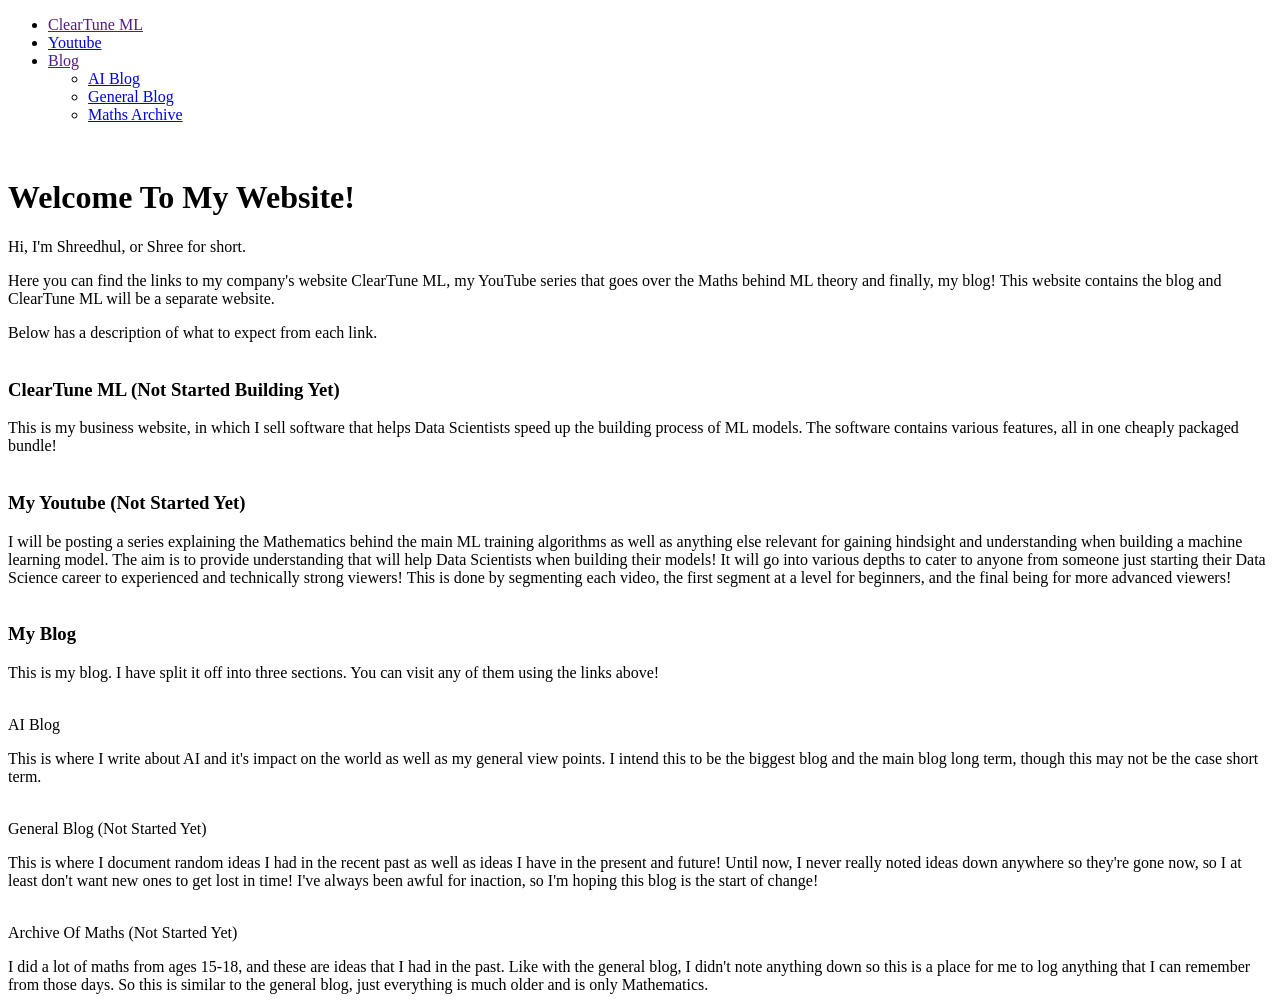
==== index.html @ 2246249c "Adding Google Analytics to head tag" ====
<!DOCTYPE html>
<html lang="en">
    <head>
        <script async src="https://www.googletagmanager.com/gtag/js?id=G-MPVWB1E2SN"></script>
        <script>
            window.dataLayer = window.dataLayer || [];
            function gtag(){dataLayer.push(arguments);}
            gtag('js', new Date());

            gtag('config', 'G-MPVWB1E2SN');
        </script>
        <meta charset="UTF-8">
        <meta name="viewport" content="width=device-width, initial-scale=1.0">
        <link rel="preconnect" href="https://fonts.googleapis.com">
        <link rel="preconnect" href="https://fonts.gstatic.com" crossorigin>
        <link rel="stylesheet" href="https://fonts.googleapis.com/css2?family=Inter:ital,opsz,wght@0,14..32,100..900;1,14..32,100..900&display=swap">
        <link rel="stylesheet" href="style.css">
        <title>Home</title>
    </head>

    <body>
        <nav class="nav-bar">
            <ul class="nav-bar-list nav-bar-text-design">
                <li><a href="">ClearTune ML</a></li>
                <li><a href="https://www.youtube.com">Youtube</a></li>

                <li class="nav-dropdown">
                    <a href="">Blog</a>
                    <ul class="nav-dropdown-design">
                        <li><a href="blog/ai-blog/ai-blog-hub.html">AI Blog</a></li>
                        <li><a href="blog/general-blog/general-blog-hub.html">General Blog</a></li>
                        <li><a href="blog/maths-archive/maths-archive-hub.html">Maths Archive</a></li>
                    </ul>
                </li>
            </ul>
        </nav>

        <br>

        <div class="bg-colour">
            <h1>Welcome To My Website!</h1>

            <p>Hi, I'm Shreedhul, or Shree for short.</p>

            <p>
                Here you can find the links to my company's website ClearTune ML, my YouTube series that goes over the Maths behind ML
                theory and finally, my blog! This website contains the blog and ClearTune ML will be a separate website.
            </p>

            Below has a description of what to expect from each link.

        </div>

        <br>

        <div class="bg-colour">
            <h3>ClearTune ML (Not Started Building Yet)</h3> This is my business website, in which I sell software that helps Data Scientists
            speed up the building process of ML models. The software contains various features, all in one cheaply packaged bundle!
        </div>

        <br>

        <div class="bg-colour">
            <h3>My Youtube (Not Started Yet)</h3> I will be posting a series explaining the Mathematics behind the main ML training
            algorithms as well as anything else relevant for gaining hindsight and understanding when building a machine learning model.
            The aim is to provide understanding that will help Data Scientists when building their models! It will go into various depths
            to cater to anyone from someone just starting their Data Science career to experienced and technically strong viewers! This
            is done by segmenting each video, the first segment at a level for beginners, and the final being for more advanced viewers!
        </div>

        <br>

        <div class="bg-colour">
            
            <h3>My Blog</h3> This is my blog. I have split it off into three sections. You can visit any of them using the links above!

            <br><br>

            <p class="bold">AI Blog</p> This is where I write about AI and it's impact on the world as well as my general view points. I
            intend this to be the biggest blog and the main blog long term, though this may not be the case short term.

            <br><br>

            <p class="bold">General Blog (Not Started Yet)</p> This is where I document random ideas I had in the recent past as well as
            ideas I have in the present and future! Until now, I never really noted ideas down anywhere so they're gone now, so I at least
            don't want new ones to get lost in time! I've always been awful for inaction, so I'm hoping this blog is the start of change!

            <br><br>

            <p class="bold">Archive Of Maths (Not Started Yet)</p> I did a lot of maths from ages 15-18, and these are ideas that I had
            in the past. Like with the general blog, I didn't note anything down so this is a place for me to log anything that I can
            remember from those days. So this is similar to the general blog, just everything is much older and is only Mathematics.

        </div>
    </body>

</html>
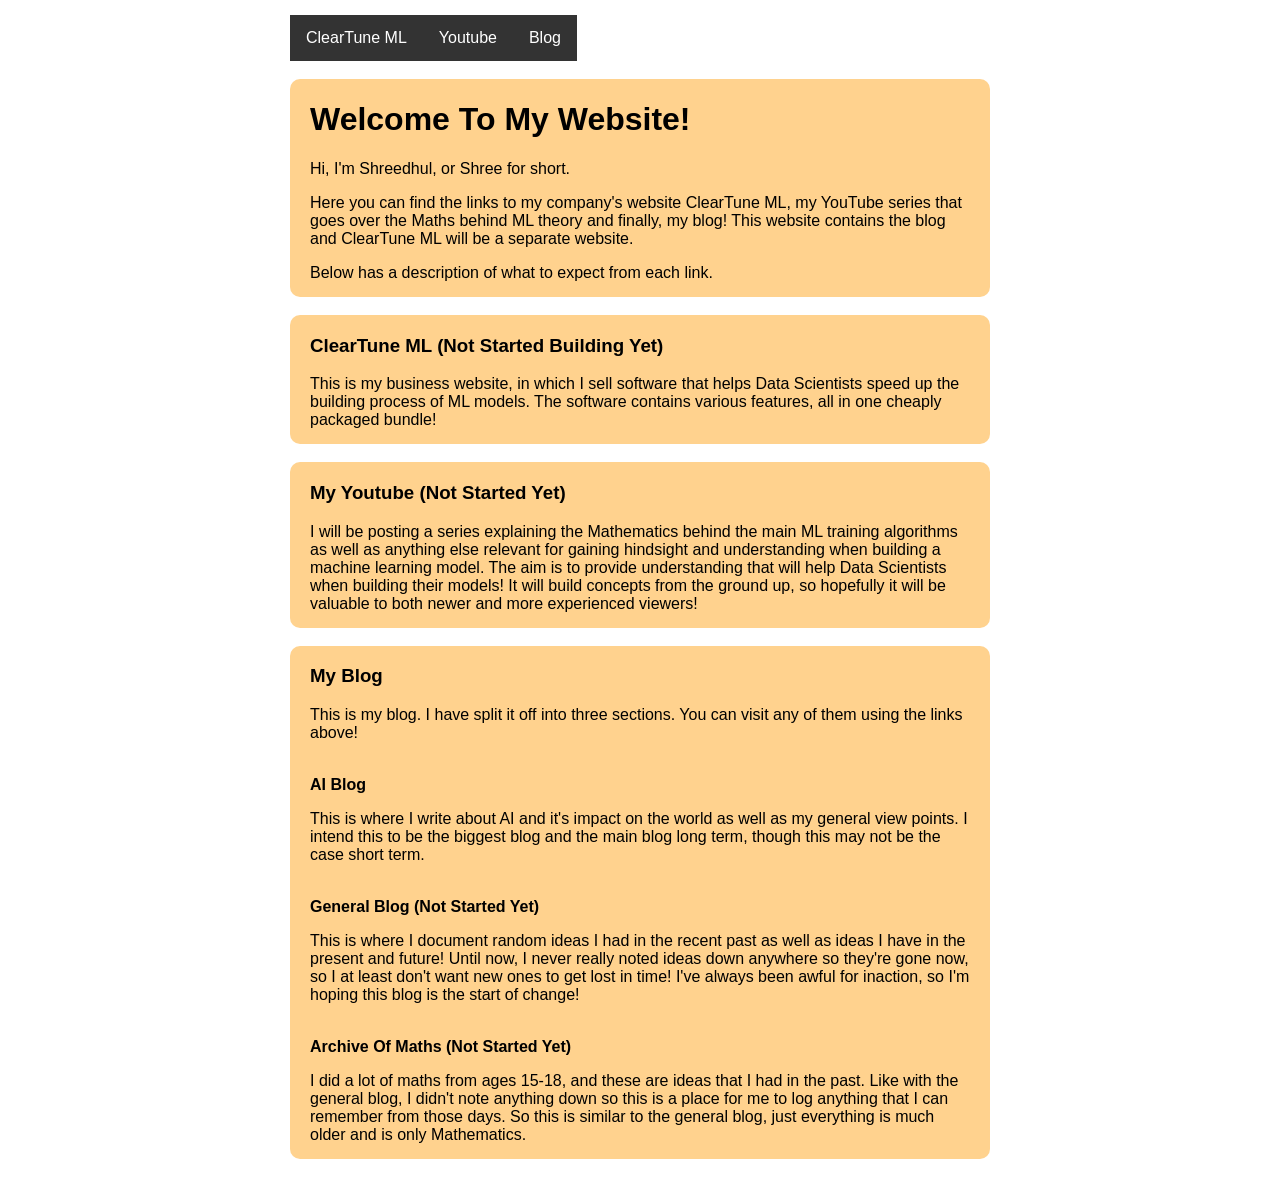
==== commit 7e8e7201: "Added YT Link & Mentioned Tech Using AI Blog is Complete" ====
--- a/index.html
+++ b/index.html
@@ -21,7 +21,7 @@
     <body>
         <nav class="nav-bar">
             <ul class="nav-bar-list nav-bar-text-design">
-                <li><a href="">ClearTune ML</a></li>
+                <li><a href="https://www.youtube.com/playlist?list=PLxCzOl8LwShzCZdT9y180cpQcHI8aKRhB">ClearTune ML</a></li>
                 <li><a href="https://www.youtube.com">Youtube</a></li>
 
                 <li class="nav-dropdown">
@@ -63,9 +63,8 @@
         <div class="bg-colour">
             <h3>My Youtube (Not Started Yet)</h3> I will be posting a series explaining the Mathematics behind the main ML training
             algorithms as well as anything else relevant for gaining hindsight and understanding when building a machine learning model.
-            The aim is to provide understanding that will help Data Scientists when building their models! It will go into various depths
-            to cater to anyone from someone just starting their Data Science career to experienced and technically strong viewers! This
-            is done by segmenting each video, the first segment at a level for beginners, and the final being for more advanced viewers!
+            The aim is to provide understanding that will help Data Scientists when building their models! It will build concepts from
+            the ground up, so hopefully it will be valuable to both newer and more experienced viewers!
         </div>
 
         <br>
--- a/style.css
+++ b/style.css
@@ -0,0 +1,104 @@
+body {
+    margin-top: 15px;
+    margin-bottom: 30px;
+
+    max-width: 700px;
+    margin-left: auto;
+    margin-right: auto;
+
+    font-style: inter;
+    font-family: "Inter", sans-serif;
+    font-optical-sizing: auto;
+    font-weight: 370;
+    font-style: normal;
+}
+
+.bg-colour {
+    background-color: rgb(255, 210, 142);
+    border-radius: 10px;
+    padding: 20px;
+    padding-top: 1px;
+    padding-bottom: 15px;
+}
+
+.dropdown-colour {
+    background-color: rgb(214, 214, 214);
+    border-radius: 10px;
+    border: 1px solid black;
+    width: fit-content;
+    font-size: 14px;
+    padding: 5px;
+    padding-top: 5px;
+    padding-bottom: 5px;
+}
+
+.bold {
+    font-weight: bold;
+}
+
+table {
+    border-collapse: collapse;
+    width: 100%;
+    margin: 20px 0;
+}
+
+th {
+    border: 1px solid black;
+    text-align: center;
+    padding: 6px;
+    background-color: rgb(250, 199, 110);
+    font-weight: bold;
+}
+
+td {
+    border: 1px solid black;
+    text-align: center;
+    padding: 6px;
+    font-size: 14px;
+}
+
+tr:nth-child(even) {
+    background-color: rgb(255, 225, 170);
+}
+
+.nav-bar {
+    width: fit-content;
+    background-color: #333333;
+}
+
+.nav-bar-list {
+    list-style-type: none;
+    margin: 0;
+    padding-left: 0;
+    display: flex;
+}
+
+.nav-bar-text-design a {
+    display: block;
+    color: rgb(255, 255, 255);
+    padding: 14px 16px;
+    text-decoration: none;
+}
+
+.nav-bar a:hover {
+    background-color: #111111;
+}
+
+.nav-dropdown-design {
+    display: none;
+    list-style-type: none;
+    flex-direction: column;
+    position: absolute;
+    background-color: #000000;
+    min-width: 150px;
+    box-shadow: 0px 8px 16px 0px rgba(0,0,0,0.2);
+    padding: 3px 4px;
+}
+
+.nav-dropdown:hover .nav-dropdown-design{
+    display: block;
+}
+
+.nav-dropdown {
+    position: relative;
+}
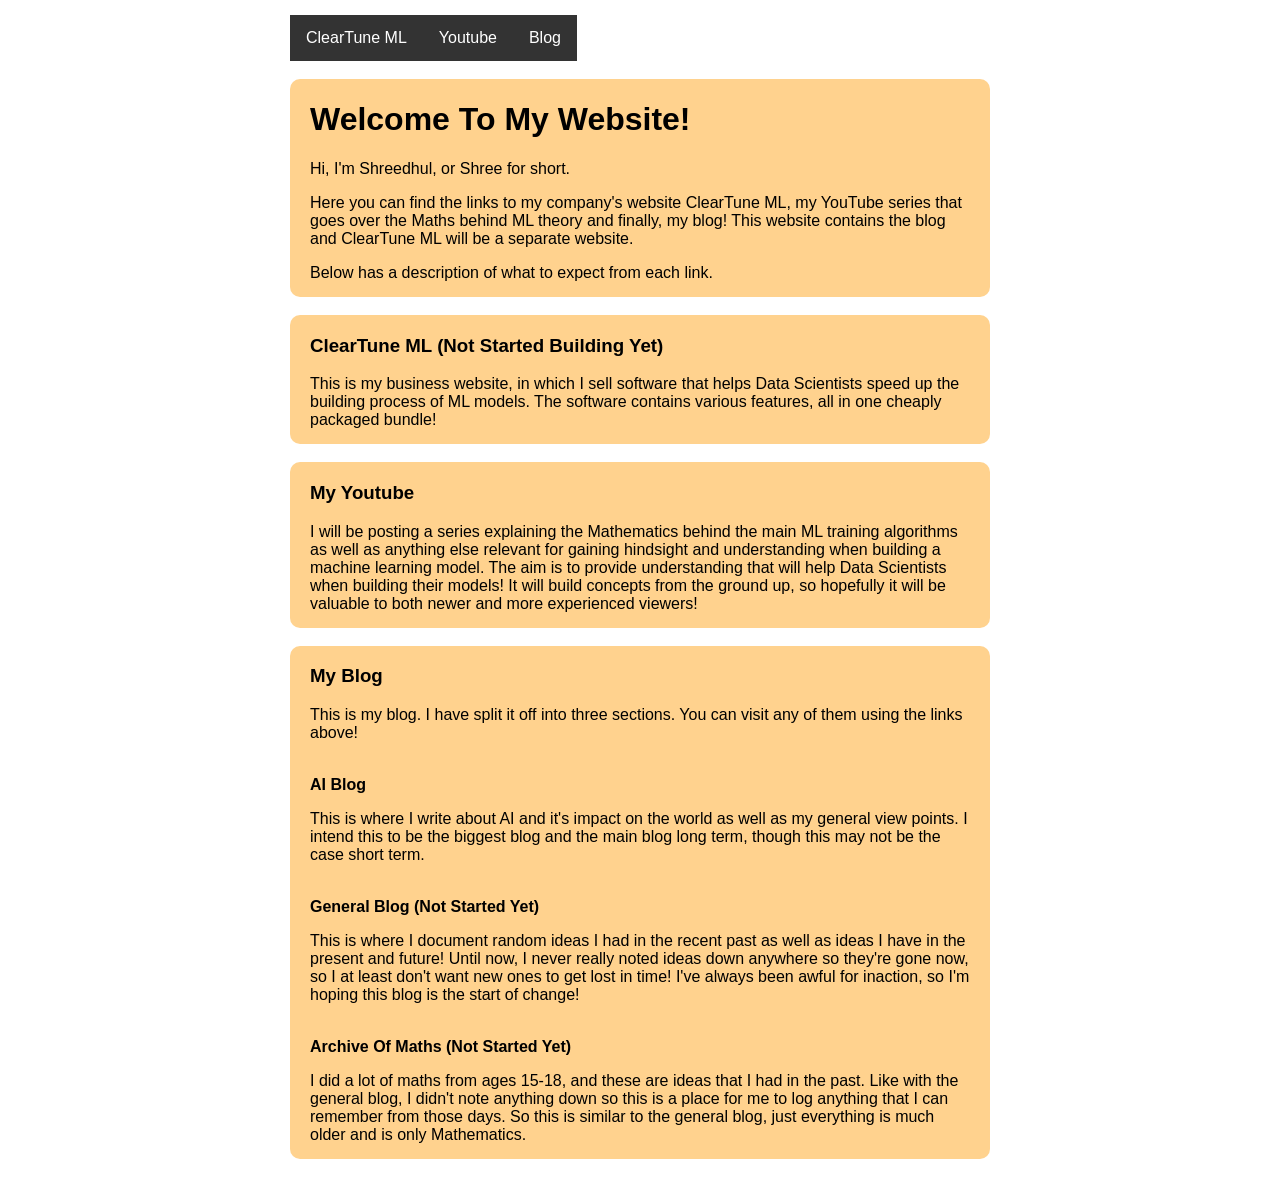
==== commit 1d131cef: "updates to index" ====
--- a/index.html
+++ b/index.html
@@ -21,8 +21,8 @@
     <body>
         <nav class="nav-bar">
             <ul class="nav-bar-list nav-bar-text-design">
-                <li><a href="https://www.youtube.com/playlist?list=PLxCzOl8LwShzCZdT9y180cpQcHI8aKRhB">ClearTune ML</a></li>
-                <li><a href="https://www.youtube.com">Youtube</a></li>
+                <li><a href="">ClearTune ML</a></li>
+                <li><a href="https://www.youtube.com/playlist?list=PLxCzOl8LwShzCZdT9y180cpQcHI8aKRhB">Youtube</a></li>
 
                 <li class="nav-dropdown">
                     <a href="">Blog</a>
@@ -61,7 +61,7 @@
         <br>
 
         <div class="bg-colour">
-            <h3>My Youtube (Not Started Yet)</h3> I will be posting a series explaining the Mathematics behind the main ML training
+            <h3>My Youtube</h3> I will be posting a series explaining the Mathematics behind the main ML training
             algorithms as well as anything else relevant for gaining hindsight and understanding when building a machine learning model.
             The aim is to provide understanding that will help Data Scientists when building their models! It will build concepts from
             the ground up, so hopefully it will be valuable to both newer and more experienced viewers!
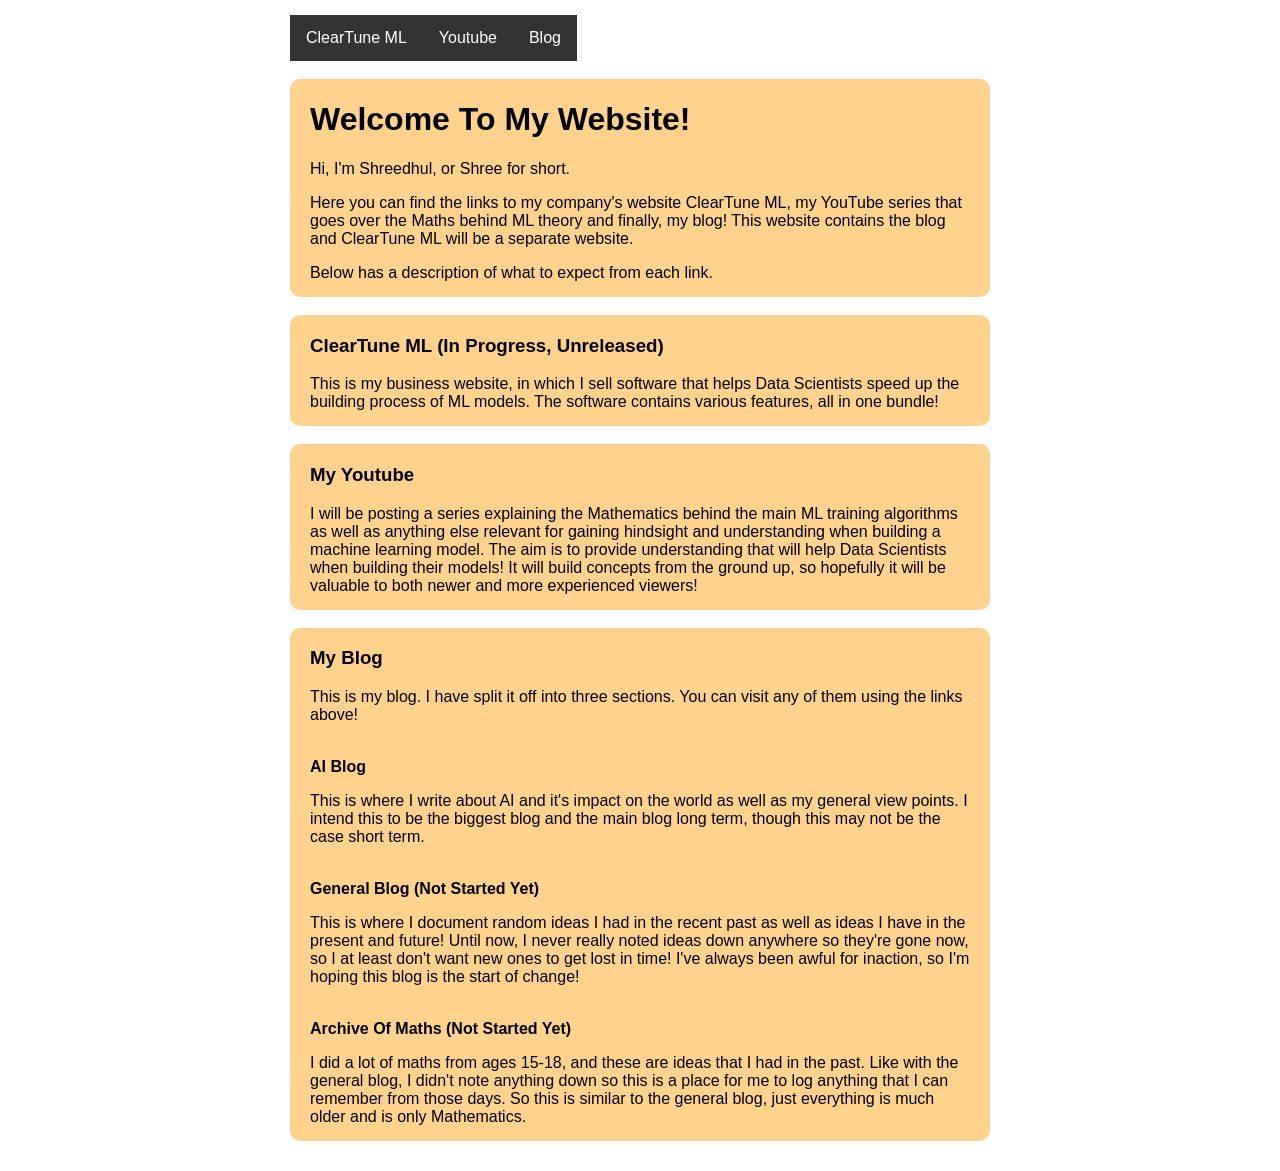
==== commit 05fcdf44: "changed cleartune to in progress rather than not started" ====
--- a/index.html
+++ b/index.html
@@ -54,8 +54,8 @@
         <br>
 
         <div class="bg-colour">
-            <h3>ClearTune ML (Not Started Building Yet)</h3> This is my business website, in which I sell software that helps Data Scientists
-            speed up the building process of ML models. The software contains various features, all in one cheaply packaged bundle!
+            <h3>ClearTune ML (In Progress, Unreleased)</h3> This is my business website, in which I sell software that helps Data Scientists
+            speed up the building process of ML models. The software contains various features, all in one bundle!
         </div>
 
         <br>
